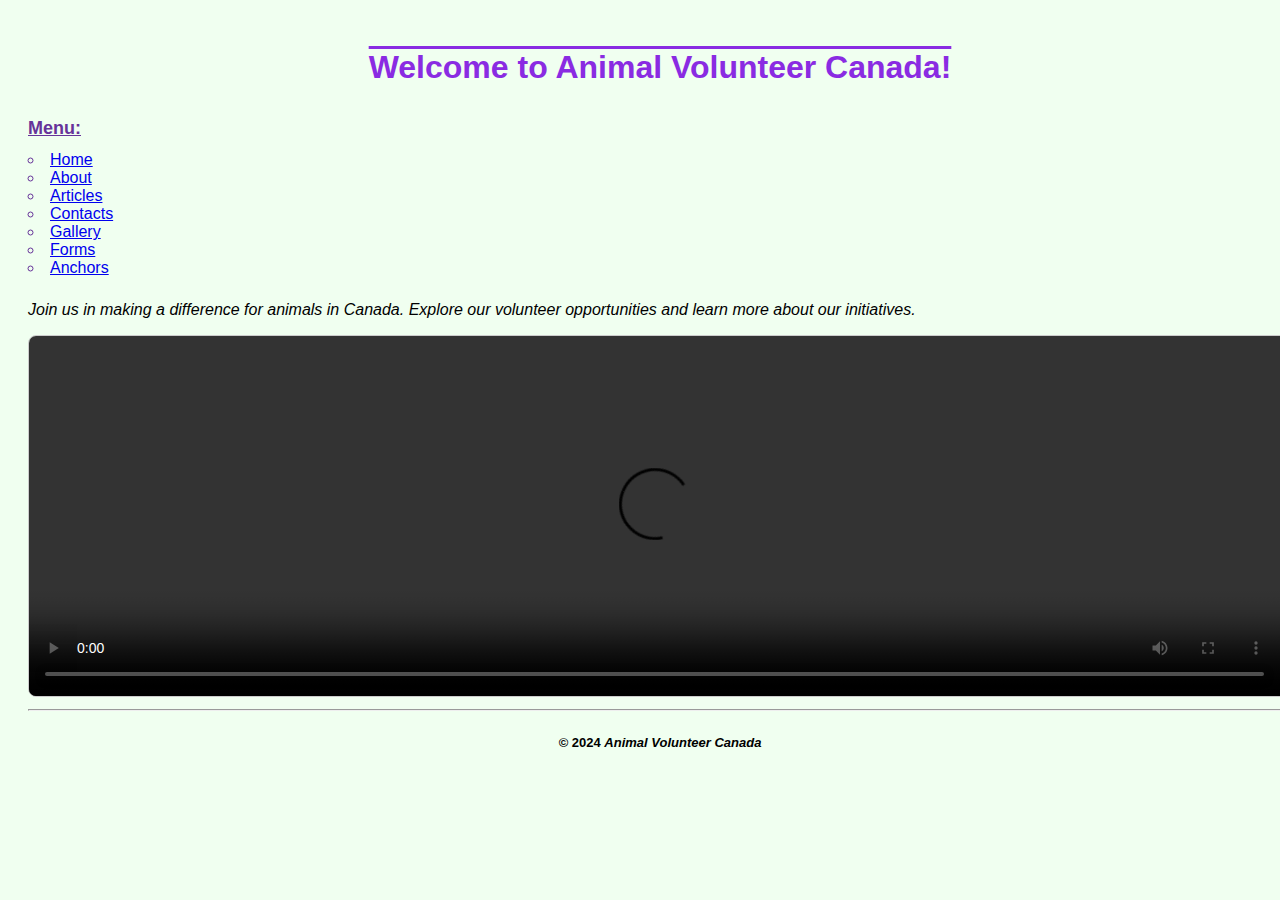
==== index.html @ 69758251 "add html+css" ====
<!DOCTYPE html>
<html lang="en">
  <head>
    <meta charset="UTF-8" />
    <meta name="viewport" content="width=device-width, initial-scale=1.0" />
    <title>Home</title>
    <link rel="stylesheet" href="styles/style.css" type="text/css" />
  </head>
  <body>
    <div class="container">
      <header>
        <h1 class="title">Welcome to Animal Volunteer Canada!</h1>
        <p class="menu"><strong>Menu:</strong></p>
        <nav>
          <ul class="menu-list">
            <li><a href="index.html">Home</a></li>
            <li><a href="pages/about.html">About</a></li>
            <li><a href="pages/articles.html">Articles</a></li>
            <li><a href="pages/contacts.html">Contacts</a></li>
            <li><a href="pages/gallery.html">Gallery</a></li>
            <li><a href="pages/forms.html">Forms</a></li>
            <li><a href="pages/anchors.html">Anchors</a></li>
          </ul>
        </nav>
      </header>
      <main>
        <p class="home-description">
          Join us in making a difference for animals in Canada. Explore our
          volunteer opportunities and learn more about our initiatives.
        </p>
        <video width="640" height="360" controls>
          <source src="./videos/main_page.mp4" type="video/mp4" />
          Your browser does not support the video tag.
        </video>
      </main>
      <hr />
      <footer>&copy; 2024 <i>Animal Volunteer Canada</i></footer>
    </div>
  </body>
</html>
---- styles/style.css ----
body {
    background-color: honeydew;
    font-family: Verdana, Geneva, Tahoma, sans-serif;
}

.container {
    max-width: 1460px;
    width: 100%;
    padding: 20px;
    margin: 0;
}

.menu {
    text-decoration: underline;
    color: rebeccapurple;
    font-size: 18px;
    text-align: left;
    margin-top: 32px;
    margin-bottom: 0;
}

.title {
    text-decoration: overline;
    color: blueviolet;
    text-align: center;
}

.menu-list {
    list-style-type: circle;
    color: rebeccapurple;
    list-style-position: inside;
    text-align: left;
    padding-left: 0;
    margin-top: 12px;
}

.home-description, .about-description, .anchors-description{
    font-style: oblique;
    margin-top: 24px;
    text-align: left;
}

video, .about-cat {
    width: 100%;
    border: 1px solid #ccc;
    border-radius: 8px;
}

.articles-title, .volunteer-requirements-title {
    font-size: 18px;
    color: purple;
    text-transform: uppercase;
    text-align: center;
}

.articles-description {
    list-style-type: lower-greek;
}

.anchors-cat {
    border: 1px solid #ccc;
    border-radius: 8px;
    display: block;
    margin: auto;
}

.volunteer-requirements-list {
    list-style-position: outside;
    list-style-type: square;
    text-transform: lowercase;
}

.idiom {
    color: #0000ee;
    text-decoration: underline;
}

.contacts-table {
    display: flex;
    border: 3px solid blueviolet;
    padding-left: 10px;
}

.contact-information, .details {
    width: 30%;
}

.gallery {
    margin-top: 42px;
    width: 100%;
}

.first-line-images, .second-line-images {
    display: flex;
}

.cat-1, .cat-2, .cat-3, .cat-4, .cat-5, .cat-6 {
    width: 30%;
}

.personal-information-form, .choosing, .comments{
   border: 2px solid purple;
   border-radius: 10px;
   display: flex;
   margin: 20px;
}

.name, .email, .phone, .button-submit {
    margin-right: 20px;
    margin-top: 12px;
    margin-bottom: 12px;
}

.button-submit {
    padding: 1px 30px;
    font-size: 14px;
    background: rgb(183, 143, 220);
    border-radius: 30px;
    box-shadow: 10px 5px 5px #ccc;
}

.apply {
    margin-left: 12px;
    background: rgb(183, 143, 220);
    border-radius: 30px;
    padding: 1px 30px;
}

.choosing {
    padding-top: 12px;
    padding-bottom: 12px;
}

.comments-label {
    margin-right: 20px;
}

.sent {
    margin-left: 20px;
    background: rgb(183, 143, 220);
    border-radius: 30px;
    padding: 1px 30px;
    box-shadow: 10px 5px 5px #ccc;
}

footer {
    font-size: 13px;
    text-align: center;
    margin-top: 24px;
    font-weight: 700;
}
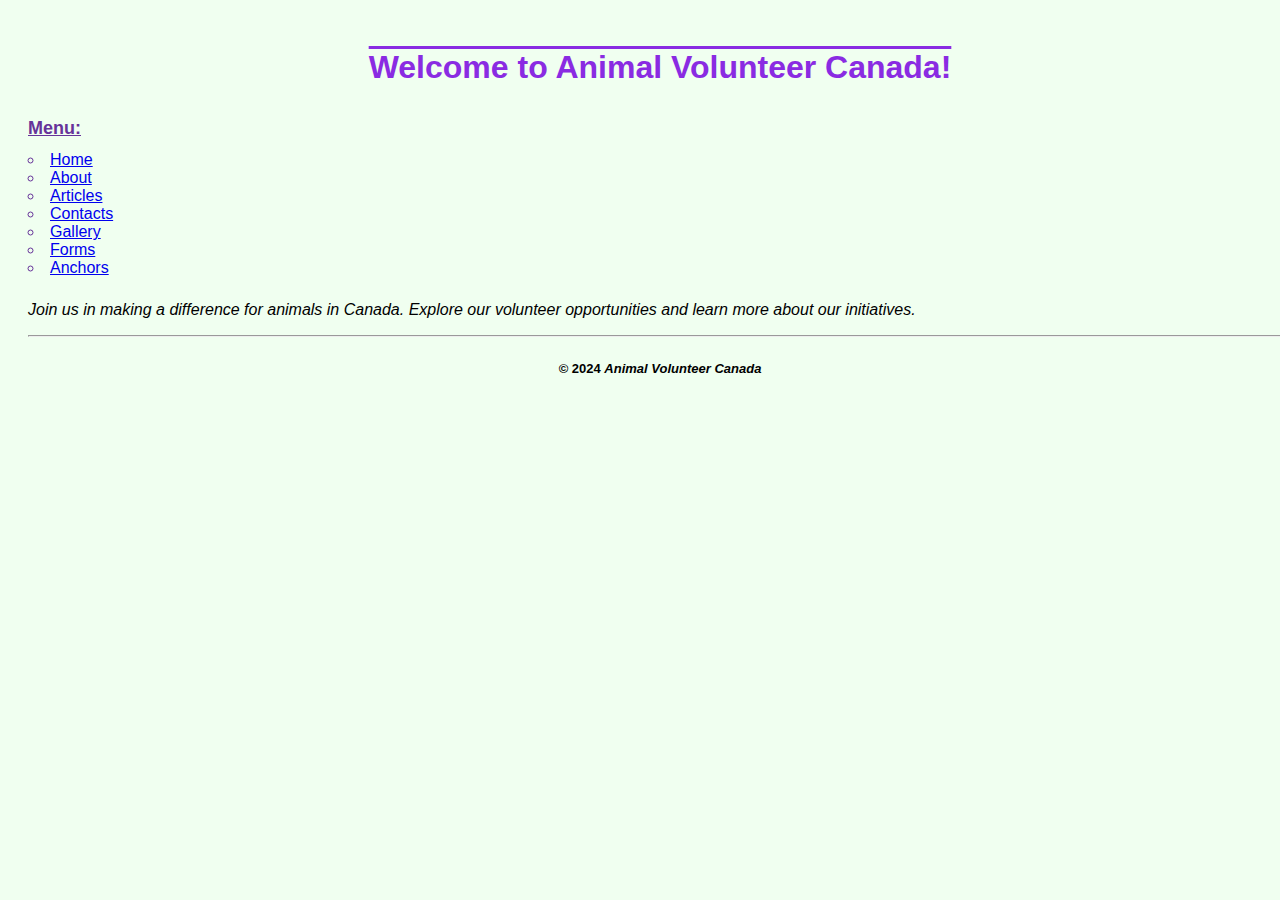
==== commit 4350cad8: "remove video" ====
--- a/index.html
+++ b/index.html
@@ -28,10 +28,6 @@
           Join us in making a difference for animals in Canada. Explore our
           volunteer opportunities and learn more about our initiatives.
         </p>
-        <video width="640" height="360" controls>
-          <source src="./videos/main_page.mp4" type="video/mp4" />
-          Your browser does not support the video tag.
-        </video>
       </main>
       <hr />
       <footer>&copy; 2024 <i>Animal Volunteer Canada</i></footer>
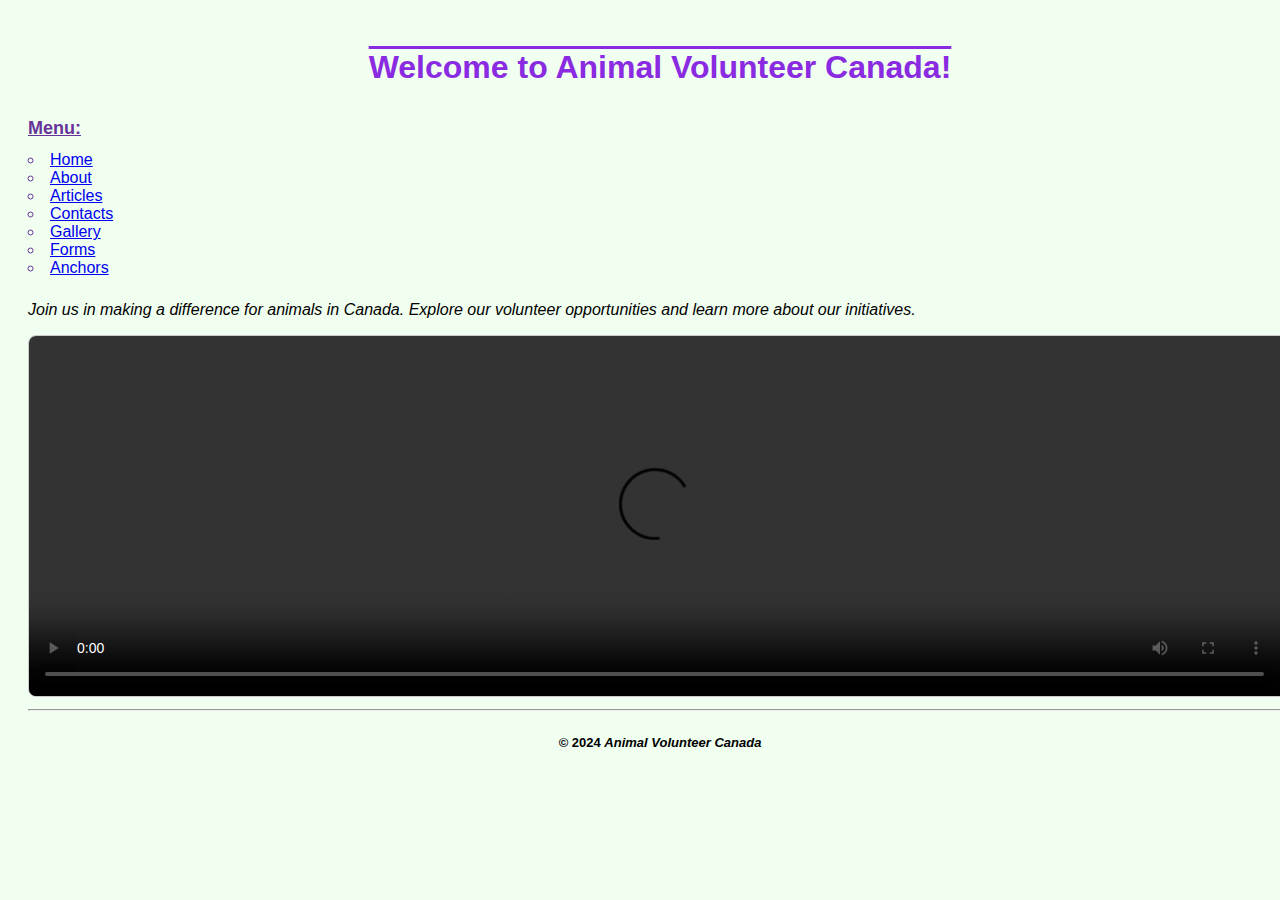
==== commit d54e7ed0: "add back video" ====
--- a/index.html
+++ b/index.html
@@ -28,6 +28,10 @@
           Join us in making a difference for animals in Canada. Explore our
           volunteer opportunities and learn more about our initiatives.
         </p>
+        <video width="640" height="360" controls>
+          <source src="./videos/main_page.mp4" type="video/mp4" />
+          Your browser does not support the video tag.
+        </video>
       </main>
       <hr />
       <footer>&copy; 2024 <i>Animal Volunteer Canada</i></footer>
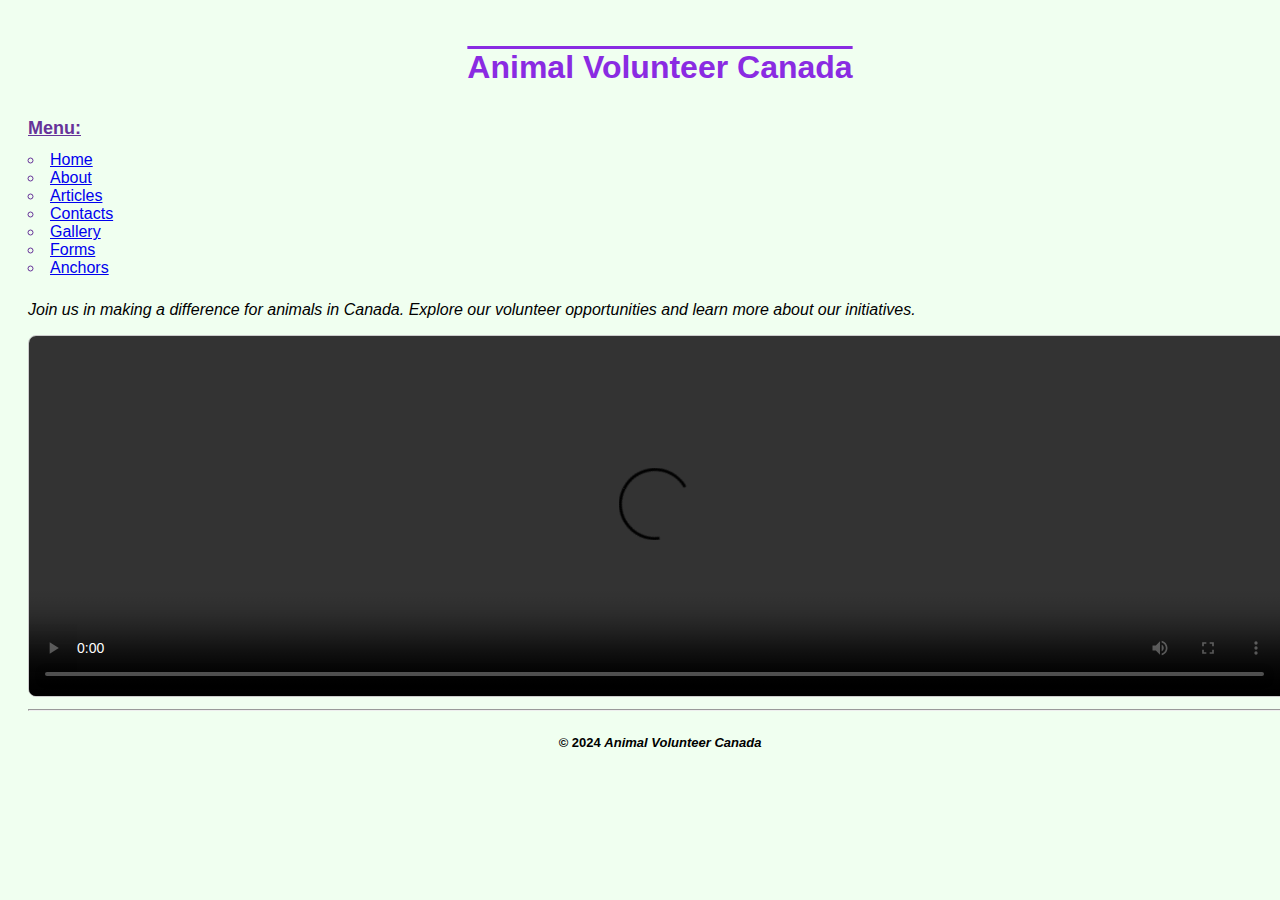
==== commit de9e796c: "change name of h1 - main page" ====
--- a/index.html
+++ b/index.html
@@ -9,7 +9,7 @@
   <body>
     <div class="container">
       <header>
-        <h1 class="title">Welcome to Animal Volunteer Canada!</h1>
+        <h1 class="title">Animal Volunteer Canada</h1>
         <p class="menu"><strong>Menu:</strong></p>
         <nav>
           <ul class="menu-list">
